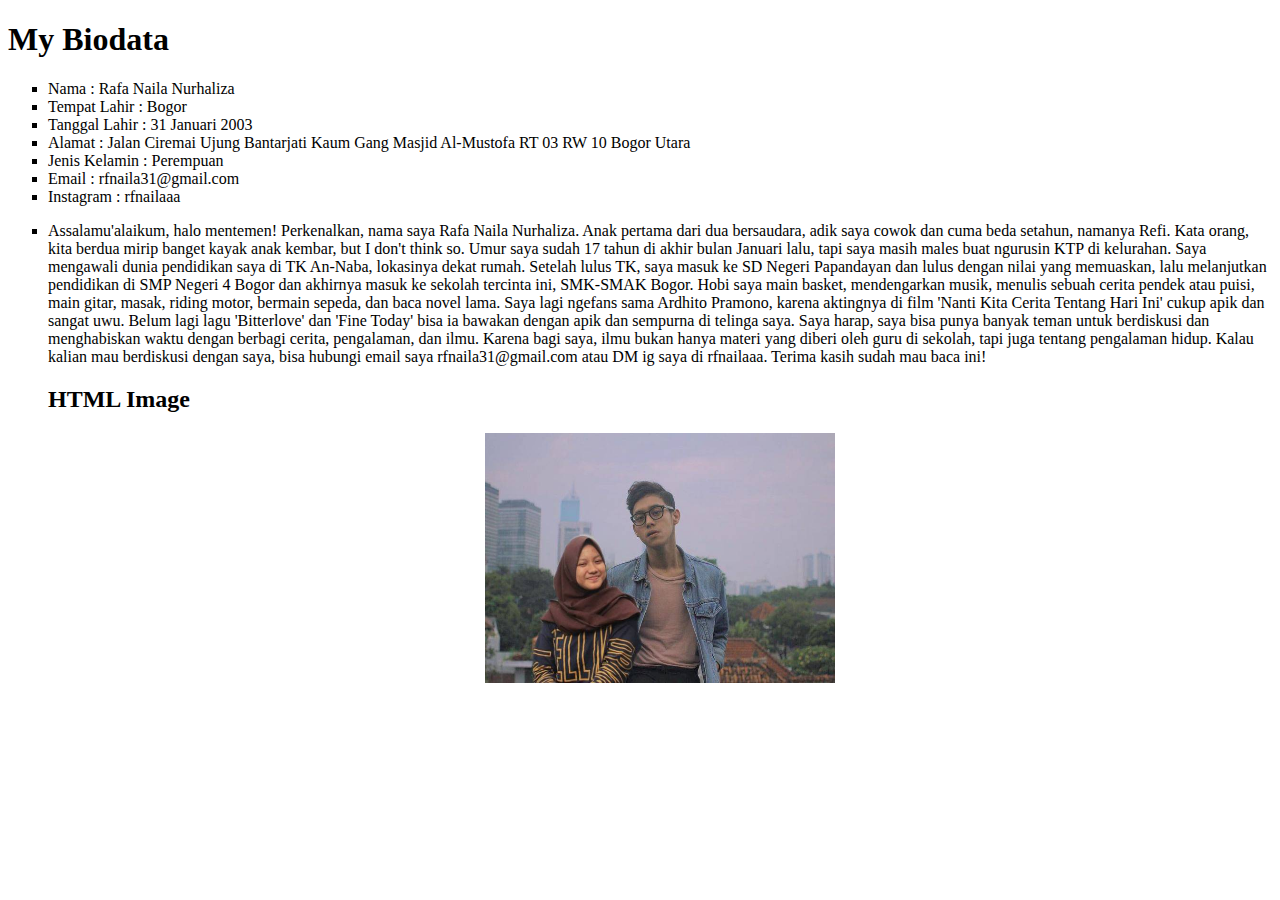
==== index.html @ beffd64e "Add files via upload" ====
<!DOCTYPE html>
<html>
<body style="background-image: url('background-image')";>
<head>
	<title>Biodata</title>
	<h1>My Biodata</h1>
	<ul type="square">
		<li> Nama : Rafa Naila Nurhaliza</li>
		<li> Tempat Lahir : Bogor</li>
		<li> Tanggal Lahir : 31 Januari 2003</li>
		<li> Alamat : Jalan Ciremai Ujung Bantarjati Kaum Gang Masjid Al-Mustofa RT 03 RW 10 Bogor Utara</li>
		<li> Jenis Kelamin : Perempuan</li>
		<li> Email : rfnaila31@gmail.com</li>
		<li> Instagram : rfnailaaa</li>
	<blockquote></blockquote>
	<body><li>Assalamu'alaikum, halo mentemen! Perkenalkan, nama saya Rafa Naila Nurhaliza. Anak pertama dari dua bersaudara, adik saya cowok dan cuma beda setahun, namanya Refi. Kata orang, kita berdua mirip banget kayak anak kembar, but I don't think so. Umur saya sudah 17 tahun di akhir bulan Januari lalu, tapi saya masih males buat ngurusin KTP di kelurahan. Saya mengawali dunia pendidikan saya di TK An-Naba, lokasinya dekat rumah. Setelah lulus TK, saya masuk ke SD Negeri Papandayan dan lulus dengan nilai yang memuaskan, lalu melanjutkan pendidikan di SMP Negeri 4 Bogor dan akhirnya masuk ke sekolah tercinta ini, SMK-SMAK Bogor. Hobi saya main basket, mendengarkan musik, menulis sebuah cerita pendek atau puisi, main gitar, masak, riding motor, bermain sepeda, dan baca novel lama. Saya lagi ngefans sama Ardhito Pramono, karena aktingnya di film 'Nanti Kita Cerita Tentang Hari Ini' cukup apik dan sangat uwu. Belum lagi lagu 'Bitterlove' dan 'Fine Today' bisa ia bawakan dengan apik dan sempurna di telinga saya. Saya harap, saya bisa punya banyak teman untuk berdiskusi dan menghabiskan waktu dengan berbagi cerita, pengalaman, dan ilmu. Karena bagi saya, ilmu bukan hanya materi yang diberi oleh guru di sekolah, tapi juga tentang pengalaman hidup. Kalau kalian mau berdiskusi dengan saya, bisa hubungi email saya rfnaila31@gmail.com atau DM ig saya di rfnailaaa. Terima kasih sudah mau baca ini!</li></body>
	<blockquote></blockquote>
	<h2>HTML Image</h2>
	<h3 align="center"><img src="rafa naila.jpg" width="350" height="250"></h3>

</body>
</html>
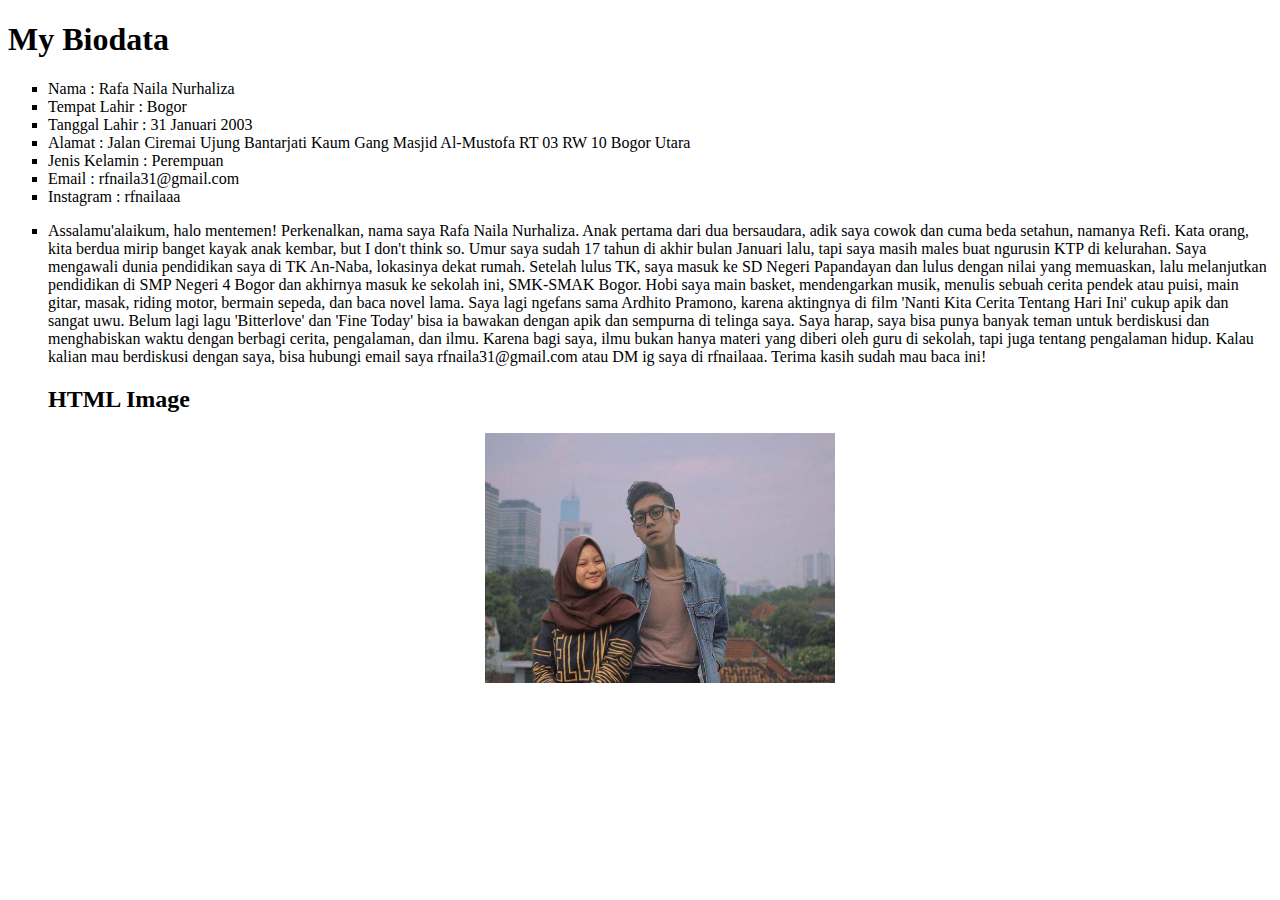
==== commit c2da4d6e: "Update index.html" ====
--- a/index.html
+++ b/index.html
@@ -13,10 +13,10 @@
 		<li> Email : rfnaila31@gmail.com</li>
 		<li> Instagram : rfnailaaa</li>
 	<blockquote></blockquote>
-	<body><li>Assalamu'alaikum, halo mentemen! Perkenalkan, nama saya Rafa Naila Nurhaliza. Anak pertama dari dua bersaudara, adik saya cowok dan cuma beda setahun, namanya Refi. Kata orang, kita berdua mirip banget kayak anak kembar, but I don't think so. Umur saya sudah 17 tahun di akhir bulan Januari lalu, tapi saya masih males buat ngurusin KTP di kelurahan. Saya mengawali dunia pendidikan saya di TK An-Naba, lokasinya dekat rumah. Setelah lulus TK, saya masuk ke SD Negeri Papandayan dan lulus dengan nilai yang memuaskan, lalu melanjutkan pendidikan di SMP Negeri 4 Bogor dan akhirnya masuk ke sekolah tercinta ini, SMK-SMAK Bogor. Hobi saya main basket, mendengarkan musik, menulis sebuah cerita pendek atau puisi, main gitar, masak, riding motor, bermain sepeda, dan baca novel lama. Saya lagi ngefans sama Ardhito Pramono, karena aktingnya di film 'Nanti Kita Cerita Tentang Hari Ini' cukup apik dan sangat uwu. Belum lagi lagu 'Bitterlove' dan 'Fine Today' bisa ia bawakan dengan apik dan sempurna di telinga saya. Saya harap, saya bisa punya banyak teman untuk berdiskusi dan menghabiskan waktu dengan berbagi cerita, pengalaman, dan ilmu. Karena bagi saya, ilmu bukan hanya materi yang diberi oleh guru di sekolah, tapi juga tentang pengalaman hidup. Kalau kalian mau berdiskusi dengan saya, bisa hubungi email saya rfnaila31@gmail.com atau DM ig saya di rfnailaaa. Terima kasih sudah mau baca ini!</li></body>
+	<body><li>Assalamu'alaikum, halo mentemen! Perkenalkan, nama saya Rafa Naila Nurhaliza. Anak pertama dari dua bersaudara, adik saya cowok dan cuma beda setahun, namanya Refi. Kata orang, kita berdua mirip banget kayak anak kembar, but I don't think so. Umur saya sudah 17 tahun di akhir bulan Januari lalu, tapi saya masih males buat ngurusin KTP di kelurahan. Saya mengawali dunia pendidikan saya di TK An-Naba, lokasinya dekat rumah. Setelah lulus TK, saya masuk ke SD Negeri Papandayan dan lulus dengan nilai yang memuaskan, lalu melanjutkan pendidikan di SMP Negeri 4 Bogor dan akhirnya masuk ke sekolah ini, SMK-SMAK Bogor. Hobi saya main basket, mendengarkan musik, menulis sebuah cerita pendek atau puisi, main gitar, masak, riding motor, bermain sepeda, dan baca novel lama. Saya lagi ngefans sama Ardhito Pramono, karena aktingnya di film 'Nanti Kita Cerita Tentang Hari Ini' cukup apik dan sangat uwu. Belum lagi lagu 'Bitterlove' dan 'Fine Today' bisa ia bawakan dengan apik dan sempurna di telinga saya. Saya harap, saya bisa punya banyak teman untuk berdiskusi dan menghabiskan waktu dengan berbagi cerita, pengalaman, dan ilmu. Karena bagi saya, ilmu bukan hanya materi yang diberi oleh guru di sekolah, tapi juga tentang pengalaman hidup. Kalau kalian mau berdiskusi dengan saya, bisa hubungi email saya rfnaila31@gmail.com atau DM ig saya di rfnailaaa. Terima kasih sudah mau baca ini!</li></body>
 	<blockquote></blockquote>
 	<h2>HTML Image</h2>
 	<h3 align="center"><img src="rafa naila.jpg" width="350" height="250"></h3>
 
 </body>
-</html>+</html>
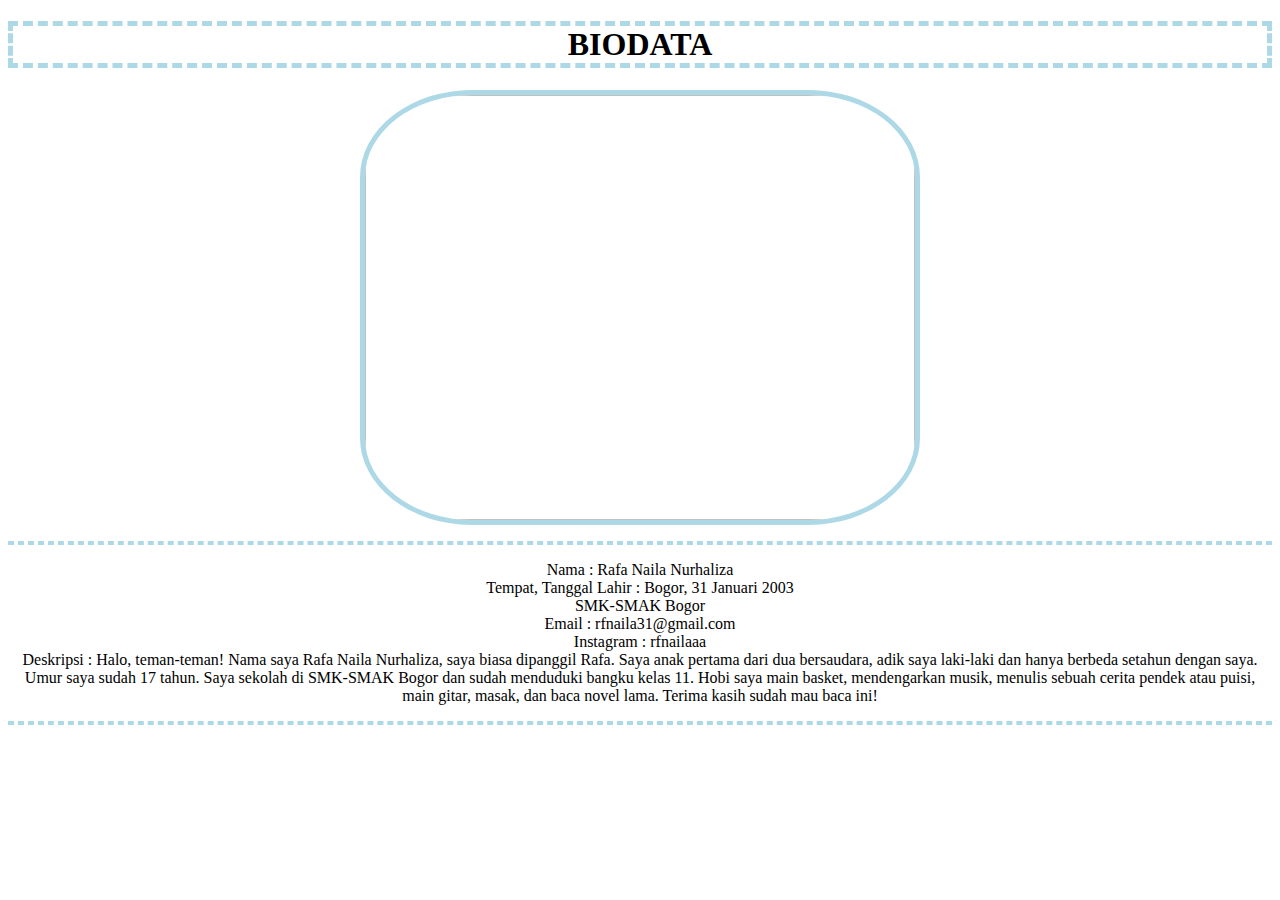
==== commit ab13bebd: "Add files via upload" ====
--- a/index.html
+++ b/index.html
@@ -1,22 +1,23 @@
 <!DOCTYPE html>
 <html>
-<body style="background-image: url('background-image')";>
-<head>
-	<title>Biodata</title>
-	<h1>My Biodata</h1>
-	<ul type="square">
-		<li> Nama : Rafa Naila Nurhaliza</li>
-		<li> Tempat Lahir : Bogor</li>
-		<li> Tanggal Lahir : 31 Januari 2003</li>
-		<li> Alamat : Jalan Ciremai Ujung Bantarjati Kaum Gang Masjid Al-Mustofa RT 03 RW 10 Bogor Utara</li>
-		<li> Jenis Kelamin : Perempuan</li>
-		<li> Email : rfnaila31@gmail.com</li>
-		<li> Instagram : rfnailaaa</li>
-	<blockquote></blockquote>
-	<body><li>Assalamu'alaikum, halo mentemen! Perkenalkan, nama saya Rafa Naila Nurhaliza. Anak pertama dari dua bersaudara, adik saya cowok dan cuma beda setahun, namanya Refi. Kata orang, kita berdua mirip banget kayak anak kembar, but I don't think so. Umur saya sudah 17 tahun di akhir bulan Januari lalu, tapi saya masih males buat ngurusin KTP di kelurahan. Saya mengawali dunia pendidikan saya di TK An-Naba, lokasinya dekat rumah. Setelah lulus TK, saya masuk ke SD Negeri Papandayan dan lulus dengan nilai yang memuaskan, lalu melanjutkan pendidikan di SMP Negeri 4 Bogor dan akhirnya masuk ke sekolah ini, SMK-SMAK Bogor. Hobi saya main basket, mendengarkan musik, menulis sebuah cerita pendek atau puisi, main gitar, masak, riding motor, bermain sepeda, dan baca novel lama. Saya lagi ngefans sama Ardhito Pramono, karena aktingnya di film 'Nanti Kita Cerita Tentang Hari Ini' cukup apik dan sangat uwu. Belum lagi lagu 'Bitterlove' dan 'Fine Today' bisa ia bawakan dengan apik dan sempurna di telinga saya. Saya harap, saya bisa punya banyak teman untuk berdiskusi dan menghabiskan waktu dengan berbagi cerita, pengalaman, dan ilmu. Karena bagi saya, ilmu bukan hanya materi yang diberi oleh guru di sekolah, tapi juga tentang pengalaman hidup. Kalau kalian mau berdiskusi dengan saya, bisa hubungi email saya rfnaila31@gmail.com atau DM ig saya di rfnailaaa. Terima kasih sudah mau baca ini!</li></body>
-	<blockquote></blockquote>
-	<h2>HTML Image</h2>
-	<h3 align="center"><img src="rafa naila.jpg" width="350" height="250"></h3>
-
-</body>
-</html>
+<title>Rafa Naila Nurhaliza</title>
+<head><h1><link rel="stylesheet" type="text/css" href="index.css"><strong>BIODATA</strong></h1></head>
+<style>
+<body> 
+</style>
+<CENTER><img src="rapuy.jpg" style="text-align: center"></CENTER>
+<body>
+	<p>
+	<center>Nama : Rafa Naila Nurhaliza
+	<br>
+	<center>Tempat, Tanggal Lahir : Bogor, 31 Januari 2003
+	<br>
+	<center>SMK-SMAK Bogor
+	<br>
+	<enter>Email : rfnaila31@gmail.com
+	<br>
+	Instagram : rfnailaaa
+	<br>
+	<enter>Deskripsi : 
+		Halo, teman-teman! Nama saya Rafa Naila Nurhaliza, saya biasa dipanggil Rafa. Saya anak pertama dari dua bersaudara, adik saya laki-laki dan hanya berbeda setahun dengan saya. Umur saya sudah 17 tahun. Saya sekolah di SMK-SMAK Bogor dan sudah menduduki bangku kelas 11. Hobi saya main basket, mendengarkan musik, menulis sebuah cerita pendek atau puisi, main gitar, masak, dan baca novel lama. Terima kasih sudah mau baca ini!</p>
+</body>--- a/index.css
+++ b/index.css
@@ -0,0 +1,13 @@
+h1{border: 5px dashed lightblue; text-align: center}
+img{
+	width: 550px ;
+	height: 425px ;
+	border-style: solid ;
+	border-width: 5px ;
+	border-color: lightblue ;
+	border-radius: 20%
+}
+p{border: 2px dashed lightblue}
+body{
+	background-image: url('beige.jpg')
+}
